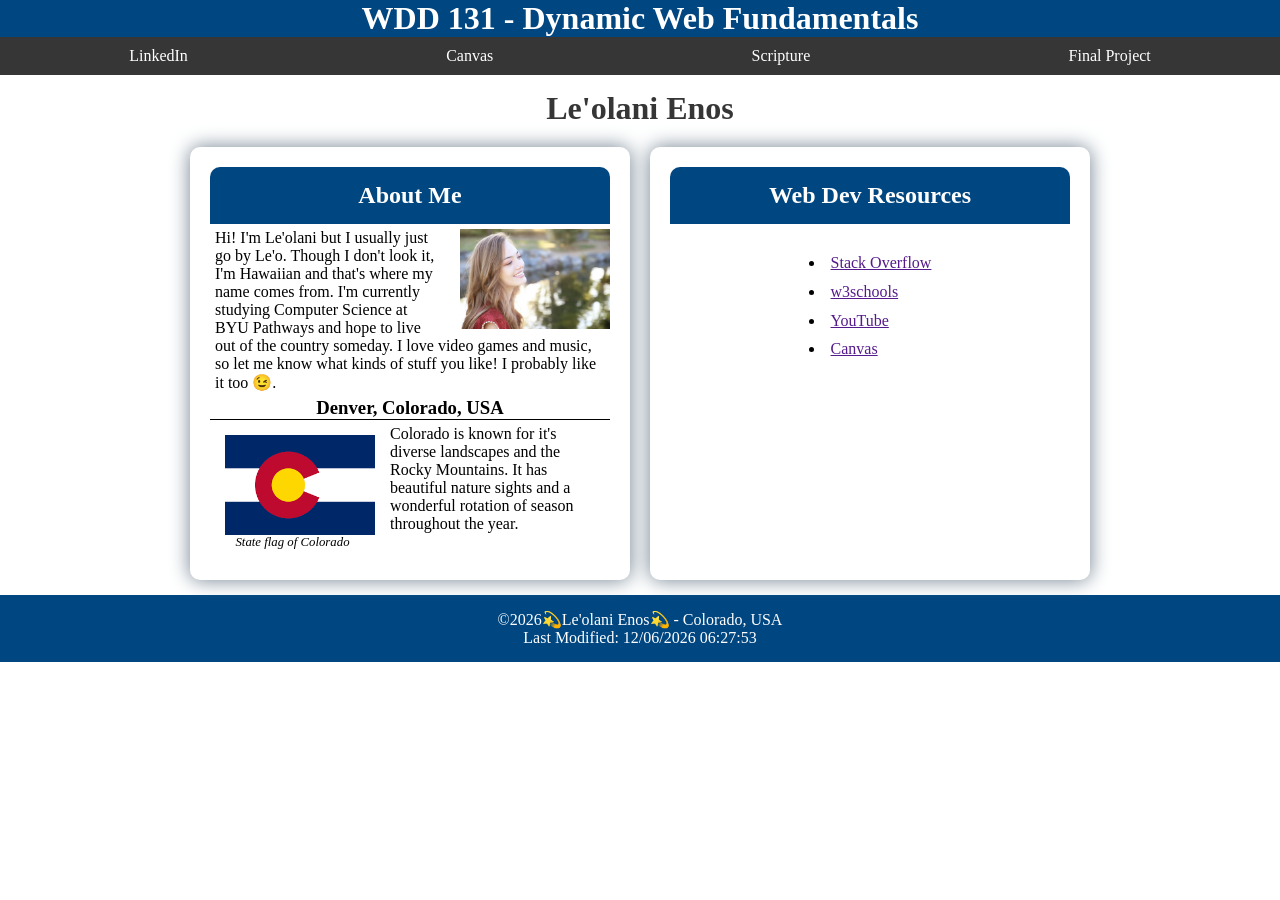
==== index.html @ d3d8518b "css adjustment" ====
<!DOCTYPE html>
<html lang="en">
<head>
    <meta charset="UTF-8">
    <meta name="viewport" content="width=device-width, initial-scale=1.0">
    <meta name="description" content="Home Page for student Le'olani Enos for class WDD 131 - Dynamic Web Fundamentals to demonstrate basic HTML and CSS knowledge">
    <meta name="author" content="Le'olani Enos">
    <title>WDD131 - Dynamic Web Fundamentals - Le'olani Enos</title>
    <link rel="stylesheet" href="styles/base.css">
    <script src="scripts/getdates.js" defer></script>
</head>
<body>
    <header>
        <h1>WDD 131 - Dynamic Web Fundamentals</h1>
        <nav class="navigation">
            <a href="https://www.linkedin.com/in/leolani-enos/">LinkedIn</a>
            <a href="https://byupw.instructure.com/">Canvas</a>
            <a href="https://www.churchofjesuschrist.org/study/scriptures/bofm/alma/37?lang=eng#:~:text=37%20Counsel%20with,the%20last%20day.">Scripture</a>
            <a href="#">Final Project</a>
        </nav>
    </header>

    <main>
        <h1>Le'olani Enos</h1>
        
        <section class="card">
            <h2>About Me</h2>
            <img src="images/profile.webp" alt="Profile picture of author Le'olani">
            <p>Hi! I'm Le'olani but I usually just go by Le'o. Though I don't look it, I'm Hawaiian and that's where my name comes from. I'm currently studying Computer Science at BYU Pathways and hope to live out of the country someday. I love video games and music, so let me know what kinds of stuff you like! I probably like it too 😉.</p>
            <div>
                <h3>Denver, Colorado, USA</h3>

                <figure class="flag">
                    <img src="images/flag.png" alt="Colorado State Flag">
                    <figcaption>State flag of Colorado</figcaption>
                </figure>
                
                <p>Colorado is known for it's diverse landscapes and the Rocky Mountains. It has beautiful nature sights and a wonderful rotation of season throughout the year.</p>
            </div>
        </section>

        <section class="card">
            <h2>Web Dev Resources</h2>
            <ul>
                <li><a href="">Stack Overflow</a></li>
                <li><a href="">w3schools</a></li>
                <li><a href="">YouTube</a></li>
                <li><a href="">Canvas</a></li>
            </ul>
        </section>
    </main>

    <footer>
        <p>©️<span id="currentyear"></span>💫Le'olani Enos💫 - Colorado, USA</p>
        <p id="lastModified"></p>
    </footer>
</body>
</html>
---- styles/base.css ----
* {
    margin: 0;
    padding: 0;
}

header {
    text-align: center;
    background-color: rgb(0, 70, 128);
    color: white;
}

nav {
    display: flex;
    justify-content: space-around;
    background-color: rgb(54, 54, 54);
}

.navigation a {
    color: white;
    padding: 10px;
    text-decoration: none;
}

.navigation a:hover {
    background: lightgray;
    color: black;
}

main {
    max-width: 900px;
    margin: 0 auto;
    padding: 15px;

    display: grid;
    grid-template-columns: 1fr 1fr;
    gap: 20px;
}

main h1 {
    color: rgb(54, 54, 54)
}

main img {
    width: 150px;
    height: auto;
}

h1 {
    grid-column: 1 / -1;
    text-align: center;
    margin-top: 0;
}

h2 {
    text-align: center;
    background-color: rgb(0, 70, 128);
    color: white;
}

h3 {
    text-align: center;
    border-bottom: 1px solid black;
}

.card {
    border-radius: 10px;
    padding: 20px;
    box-shadow: 0 0 20px slategray;
}

.card p {
    padding: 5px;
}

.card img {
    width: 150px;
    height: auto;
    float: right;
    margin-left: 15px;
    padding-top: 5px;
}

.card h2 {
    background-color: rgb(0, 70, 128);
    color: white;
    padding: 15px;
    border-radius: 10px 10px 0 0;
    text-align: center;
}

.flag {
    float: left;
    margin: 10px 15px 10px 0;
    text-align: center;
}

.flag img {
    width: 150px;
    height: auto;
}

.flag figcaption {
    font-size: 0.8rem;
    font-style: italic;
    margin-top: 5px;
}

.card ul {
    padding: 25px 20px;
    width: fit-content;
    margin: 0 auto;
    line-height: 1.8;
    list-style-position: inside;
}

footer {
    background-color: rgb(0, 70, 128);
    color: white;
    text-align: center;
    padding: 15px;
}
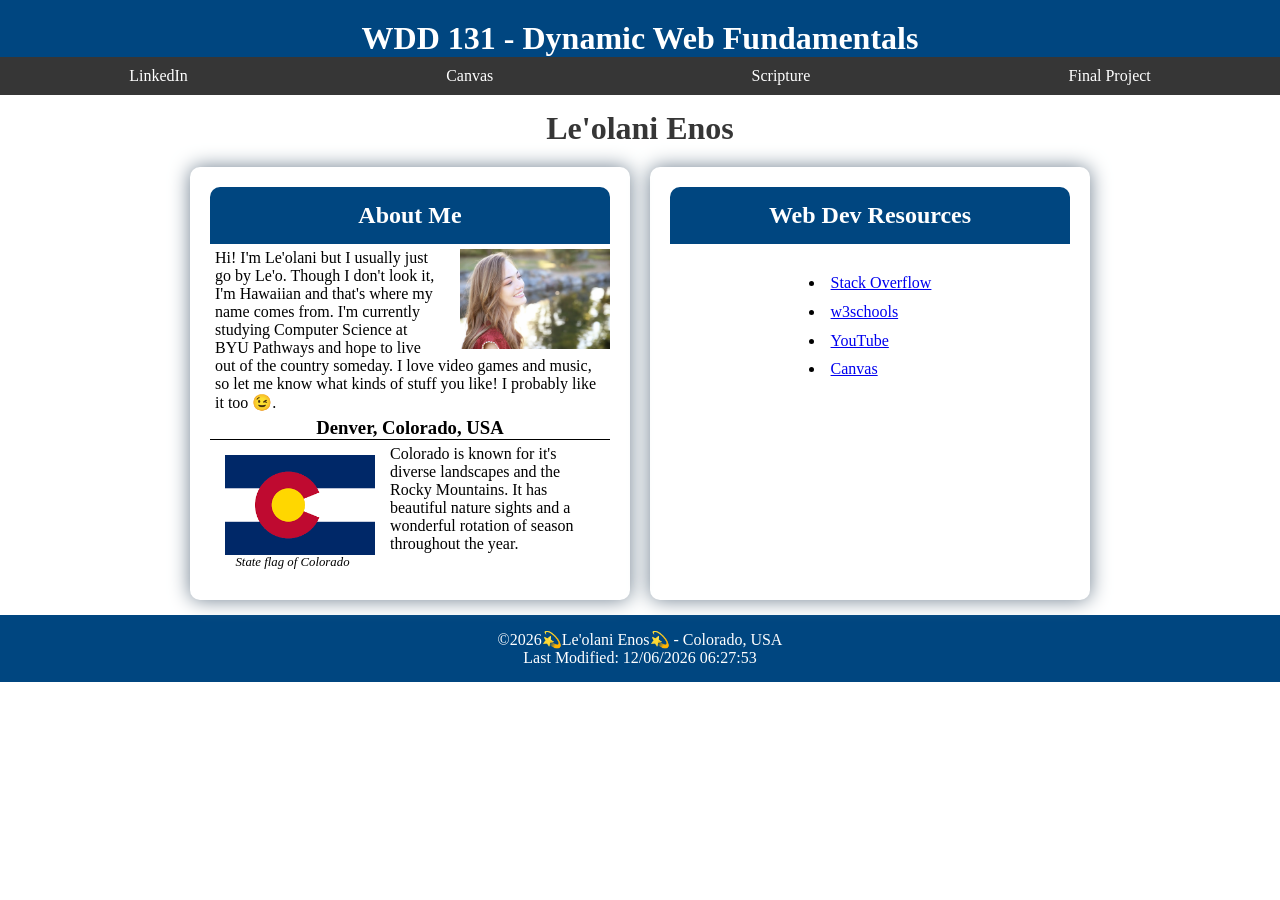
==== commit cdd361ac: "audit fixes" ====
--- a/index.html
+++ b/index.html
@@ -8,10 +8,14 @@
     <title>WDD131 - Dynamic Web Fundamentals - Le'olani Enos</title>
     <link rel="stylesheet" href="styles/base.css">
     <script src="scripts/getdates.js" defer></script>
+
+    <link rel="preconnect" href="https://fonts.googleapis.com">
+    <link rel="preconnect" href="https://fonts.gstatic.com" crossorigin>
+    <link href="https://fonts.googleapis.com/css2?family=Fira+Sans:ital,wght@0,100;0,200;0,300;0,400;0,500;0,600;0,700;0,800;0,900;1,100;1,200;1,300;1,400;1,500;1,600;1,700;1,800;1,900&family=Lato:ital,wght@0,100;0,300;0,400;0,700;0,900;1,100;1,300;1,400;1,700;1,900&family=Poppins:ital,wght@0,100;0,200;0,300;0,400;0,500;0,600;0,700;0,800;0,900;1,100;1,200;1,300;1,400;1,500;1,600;1,700;1,800;1,900&family=Rubik:ital@0;1&display=swap" rel="stylesheet">
 </head>
 <body>
     <header>
-        <h1>WDD 131 - Dynamic Web Fundamentals</h1>
+        <h1><span id="course-title">WDD 131 - Dynamic Web Fundamentals</span></h1>
         <nav class="navigation">
             <a href="https://www.linkedin.com/in/leolani-enos/">LinkedIn</a>
             <a href="https://byupw.instructure.com/">Canvas</a>
@@ -42,10 +46,10 @@
         <section class="card">
             <h2>Web Dev Resources</h2>
             <ul>
-                <li><a href="">Stack Overflow</a></li>
-                <li><a href="">w3schools</a></li>
-                <li><a href="">YouTube</a></li>
-                <li><a href="">Canvas</a></li>
+                <li><a href="https://stackoverflow.com">Stack Overflow</a></li>
+                <li><a href="https://www.w3schools.com/html/">w3schools</a></li>
+                <li><a href="https://www.youtube.com/">YouTube</a></li>
+                <li><a href="https://byupw.instructure.com/courses/51099">Canvas</a></li>
             </ul>
         </section>
     </main>
--- a/styles/base.css
+++ b/styles/base.css
@@ -7,6 +7,11 @@
     text-align: center;
     background-color: rgb(0, 70, 128);
     color: white;
+}
+
+#course-title{
+    display: block;
+    padding-top: 20px;
 }
 
 nav {
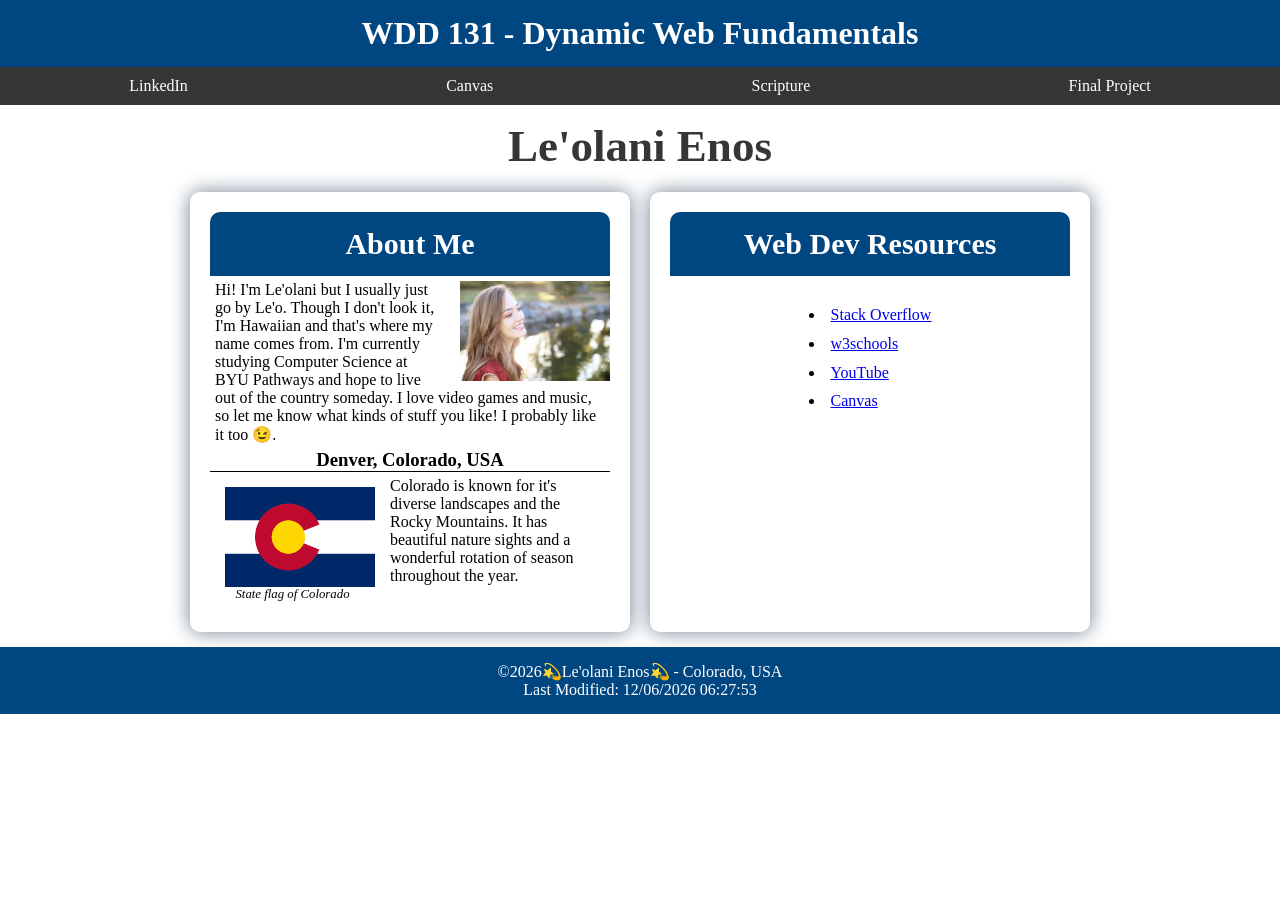
==== commit b4916d20: "more audit fixes, headings" ====
--- a/index.html
+++ b/index.html
@@ -25,7 +25,7 @@
     </header>
 
     <main>
-        <h1>Le'olani Enos</h1>
+        <h2>Le'olani Enos</h2>
         
         <section class="card">
             <h2>About Me</h2>
--- a/styles/base.css
+++ b/styles/base.css
@@ -11,7 +11,7 @@
 
 #course-title{
     display: block;
-    padding-top: 20px;
+    padding: 15px;
 }
 
 nav {
@@ -41,25 +41,24 @@
     gap: 20px;
 }
 
-main h1 {
-    color: rgb(54, 54, 54)
-}
-
 main img {
     width: 150px;
     height: auto;
 }
 
-h1 {
+main h2 {
     grid-column: 1 / -1;
     text-align: center;
     margin-top: 0;
+    font-size: 45px;
+    color: rgb(54, 54, 54);
 }
 
-h2 {
+.card h2 {
     text-align: center;
     background-color: rgb(0, 70, 128);
     color: white;
+    font-size: 30px;
 }
 
 h3 {
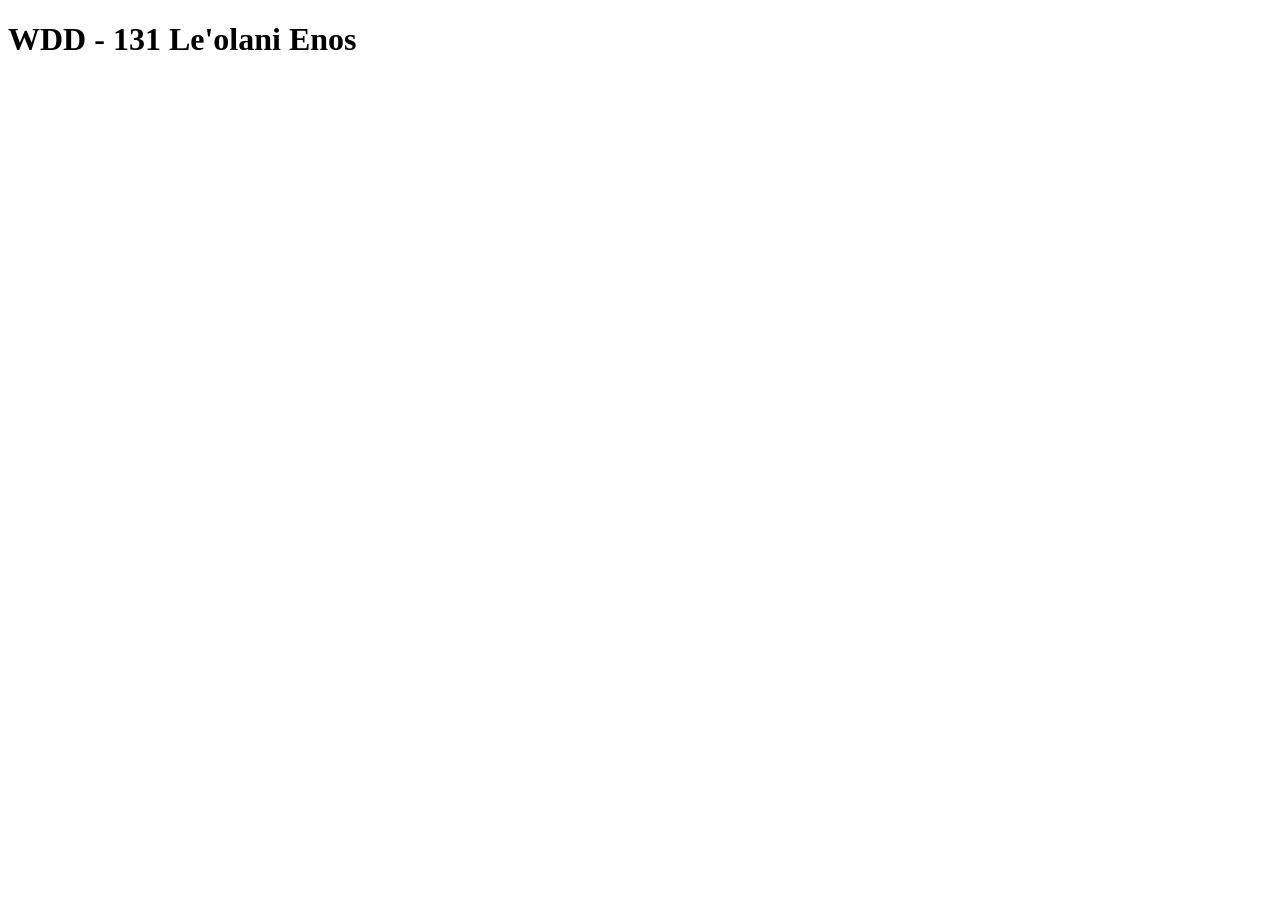
==== commit 583b8810: "Set up index" ====
--- a/index.html
+++ b/index.html
@@ -3,60 +3,9 @@
 <head>
     <meta charset="UTF-8">
     <meta name="viewport" content="width=device-width, initial-scale=1.0">
-    <meta name="description" content="Home Page for student Le'olani Enos for class WDD 131 - Dynamic Web Fundamentals to demonstrate basic HTML and CSS knowledge">
-    <meta name="author" content="Le'olani Enos">
-    <title>WDD131 - Dynamic Web Fundamentals - Le'olani Enos</title>
-    <link rel="stylesheet" href="styles/base.css">
-    <script src="scripts/getdates.js" defer></script>
-
-    <link rel="preconnect" href="https://fonts.googleapis.com">
-    <link rel="preconnect" href="https://fonts.gstatic.com" crossorigin>
-    <link href="https://fonts.googleapis.com/css2?family=Fira+Sans:ital,wght@0,100;0,200;0,300;0,400;0,500;0,600;0,700;0,800;0,900;1,100;1,200;1,300;1,400;1,500;1,600;1,700;1,800;1,900&family=Lato:ital,wght@0,100;0,300;0,400;0,700;0,900;1,100;1,300;1,400;1,700;1,900&family=Poppins:ital,wght@0,100;0,200;0,300;0,400;0,500;0,600;0,700;0,800;0,900;1,100;1,200;1,300;1,400;1,500;1,600;1,700;1,800;1,900&family=Rubik:ital@0;1&display=swap" rel="stylesheet">
+    <title>Document</title>
 </head>
 <body>
-    <header>
-        <h1><span id="course-title">WDD 131 - Dynamic Web Fundamentals</span></h1>
-        <nav class="navigation">
-            <a href="https://www.linkedin.com/in/leolani-enos/">LinkedIn</a>
-            <a href="https://byupw.instructure.com/">Canvas</a>
-            <a href="https://www.churchofjesuschrist.org/study/scriptures/bofm/alma/37?lang=eng#:~:text=37%20Counsel%20with,the%20last%20day.">Scripture</a>
-            <a href="#">Final Project</a>
-        </nav>
-    </header>
-
-    <main>
-        <h2>Le'olani Enos</h2>
-        
-        <section class="card">
-            <h2>About Me</h2>
-            <img src="images/profile.webp" alt="Profile picture of author Le'olani">
-            <p>Hi! I'm Le'olani but I usually just go by Le'o. Though I don't look it, I'm Hawaiian and that's where my name comes from. I'm currently studying Computer Science at BYU Pathways and hope to live out of the country someday. I love video games and music, so let me know what kinds of stuff you like! I probably like it too 😉.</p>
-            <div>
-                <h3>Denver, Colorado, USA</h3>
-
-                <figure class="flag">
-                    <img src="images/flag.png" alt="Colorado State Flag">
-                    <figcaption>State flag of Colorado</figcaption>
-                </figure>
-                
-                <p>Colorado is known for it's diverse landscapes and the Rocky Mountains. It has beautiful nature sights and a wonderful rotation of season throughout the year.</p>
-            </div>
-        </section>
-
-        <section class="card">
-            <h2>Web Dev Resources</h2>
-            <ul>
-                <li><a href="https://stackoverflow.com">Stack Overflow</a></li>
-                <li><a href="https://www.w3schools.com/html/">w3schools</a></li>
-                <li><a href="https://www.youtube.com/">YouTube</a></li>
-                <li><a href="https://byupw.instructure.com/courses/51099">Canvas</a></li>
-            </ul>
-        </section>
-    </main>
-
-    <footer>
-        <p>©️<span id="currentyear"></span>💫Le'olani Enos💫 - Colorado, USA</p>
-        <p id="lastModified"></p>
-    </footer>
+    <h1>WDD - 131 Le'olani Enos</h1>
 </body>
 </html>
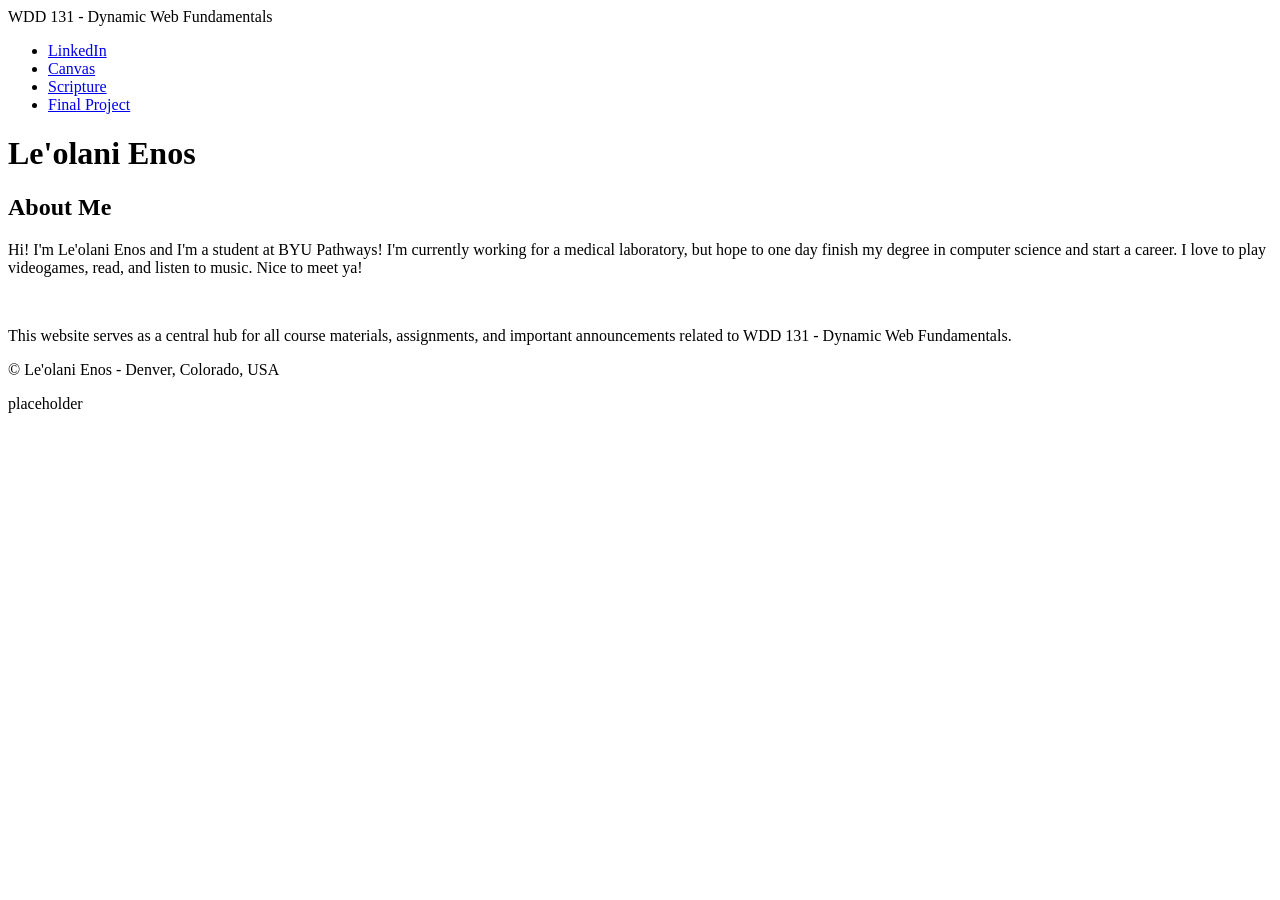
==== commit 7cfda75c: "index catch up" ====
--- a/index.html
+++ b/index.html
@@ -3,9 +3,40 @@
 <head>
     <meta charset="UTF-8">
     <meta name="viewport" content="width=device-width, initial-scale=1.0">
-    <title>Document</title>
+    <meta name="description" content="Index home page for class WDD 131 - Dynamic Web Fundamentals : Le'olani Enos">
+    <meta name="author" content="Le'olani Enos">
+    <title>WDD 131 - Dynamic Web Fundamentals - Le'olani Enos</title>
 </head>
 <body>
-    <h1>WDD - 131 Le'olani Enos</h1>
+    <header>
+        <span id="course-title">WDD 131 - Dynamic Web Fundamentals</span>
+
+        <nav>
+            <ul>
+                <li><a href="https://www.linkedin.com/in/leolani-enos" target="_blank">LinkedIn</a></li>
+                <li><a href="https://canvas.instructure.com/" target="_blank">Canvas</a></li>
+                <li><a href="https://www.churchofjesuschrist.org/study/scriptures/bofm/alma/37?lang=eng&id=p37#p37">Scripture</a></li>
+                <li><a href="#">Final Project</a></li>
+            </ul>
+        </nav>
+    </header>
+
+    <main>
+        <h1>Le'olani Enos</h1>
+
+        <section class="card">
+            <h2>About Me</h2>
+            <p>Hi! I'm Le'olani Enos and I'm a student at BYU Pathways! I'm currently working for a medical laboratory, but hope to one day finish my degree in computer science and start a career. I love to play videogames, read, and listen to music. Nice to meet ya!</p>
+            <img>
+        </section>
+        <section class="card">
+            <p>This website serves as a central hub for all course materials, assignments, and important announcements related to WDD 131 - Dynamic Web Fundamentals.</p>
+        </section>
+    </main>
+
+    <footer>
+        <p>©️ <span id="currentyear"></span> Le'olani Enos - Denver, Colorado, USA</p>
+        <p id="lastModified">placeholder</p>
+    </footer>
 </body>
 </html>
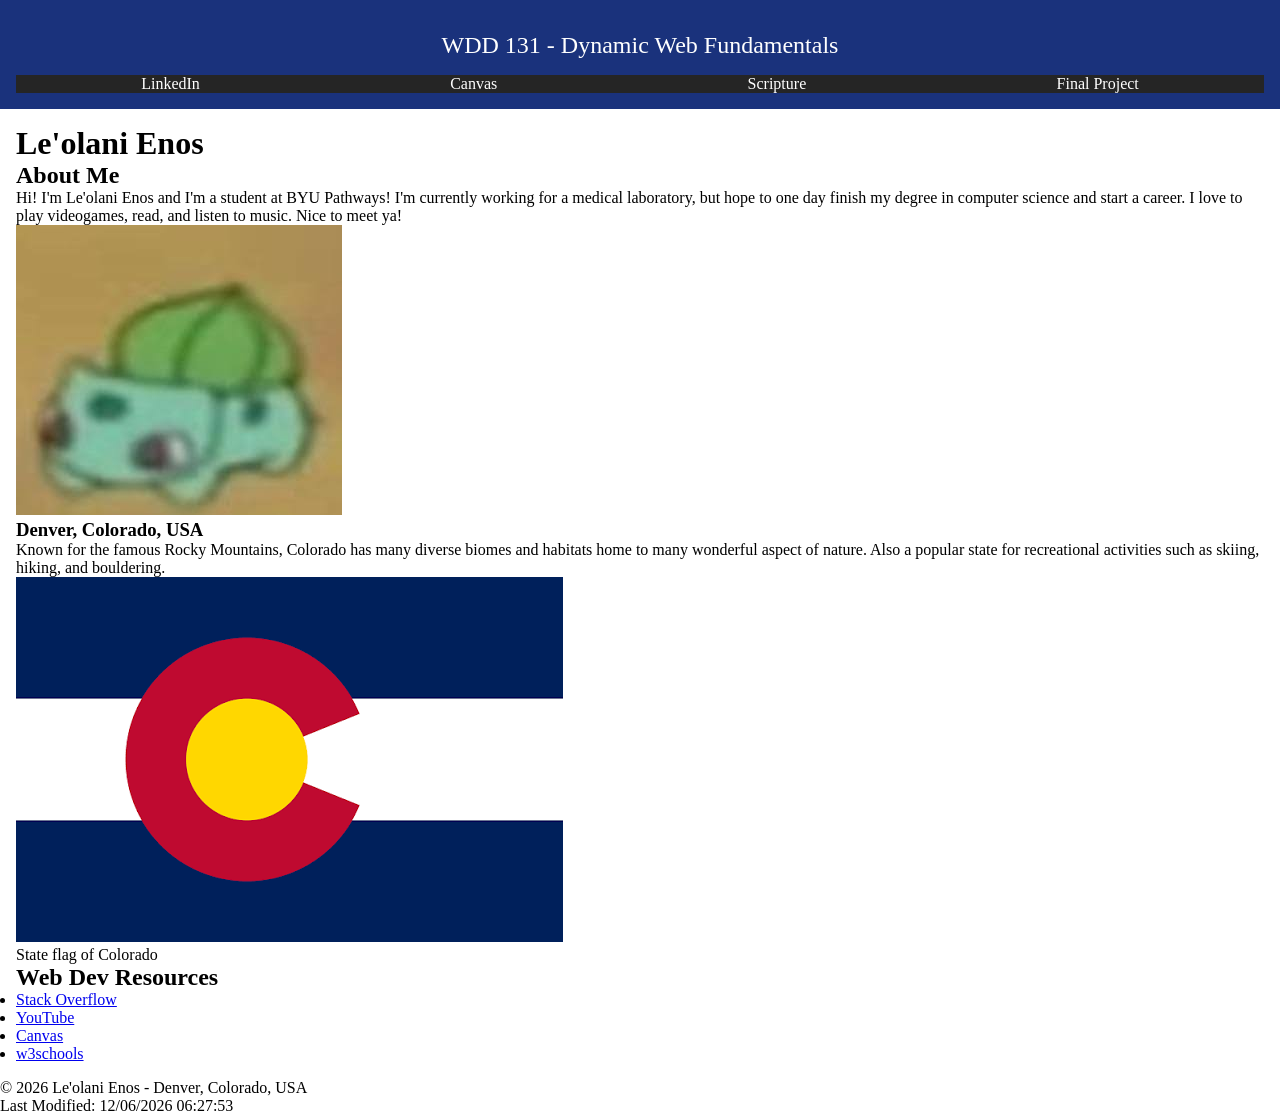
==== commit 5d56c1f6: "index catch up pt 2" ====
--- a/index.html
+++ b/index.html
@@ -6,6 +6,8 @@
     <meta name="description" content="Index home page for class WDD 131 - Dynamic Web Fundamentals : Le'olani Enos">
     <meta name="author" content="Le'olani Enos">
     <title>WDD 131 - Dynamic Web Fundamentals - Le'olani Enos</title>
+    <link rel="stylesheet" href="styles/base.css">
+    <script src="scripts/getdates.js" defer></script>
 </head>
 <body>
     <header>
@@ -27,10 +29,22 @@
         <section class="card">
             <h2>About Me</h2>
             <p>Hi! I'm Le'olani Enos and I'm a student at BYU Pathways! I'm currently working for a medical laboratory, but hope to one day finish my degree in computer science and start a career. I love to play videogames, read, and listen to music. Nice to meet ya!</p>
-            <img>
+            <img src="images/low_res_bulbasaur_alt.jpg" alt="Le'olani Enos">
+            <h3>Denver, Colorado, USA</h3>
+            <p>Known for the famous Rocky Mountains, Colorado has many diverse biomes and habitats home to many wonderful aspect of nature. Also a popular state for recreational activities such as skiing, hiking, and bouldering.</p>
+            <figure>
+                <img src="images/co_state_flag.png" alt="State flag of Colorado">
+                <figcaption>State flag of Colorado</figcaption>
+            </figure>
         </section>
         <section class="card">
-            <p>This website serves as a central hub for all course materials, assignments, and important announcements related to WDD 131 - Dynamic Web Fundamentals.</p>
+            <h2>Web Dev Resources</h2>
+            <ul>
+                <li><a href="#">Stack Overflow</a></li>
+                <li><a href="#">YouTube</a></li>
+                <li><a href="#">Canvas</a></li>
+                <li><a href="#">w3schools</a></li>
+            </ul>
         </section>
     </main>
 
--- a/styles/base.css
+++ b/styles/base.css
@@ -0,0 +1,44 @@
+* {
+    margin: 0;
+    padding: 0;
+}
+
+header {
+    background-color: #1a327c;
+    color: white;
+    padding: 1rem;
+    text-align: center;
+}
+
+#course-title {
+    display: block;
+    text-align: center;
+    padding: 1rem;
+    font-size: 1.5rem;
+}
+
+nav {
+    background-color: #252525;
+}
+
+nav ul {
+    list-style-type: none;
+    display: flex;
+    justify-content: space-around;
+    align-items: center;
+}
+
+nav a {
+    text-decoration: none;
+    color: white;
+    display: block;
+    transition: color 0.3s ease;
+}
+
+nav a:hover {
+    color: #1a327c;
+}
+
+main {
+    padding: 1rem;
+}
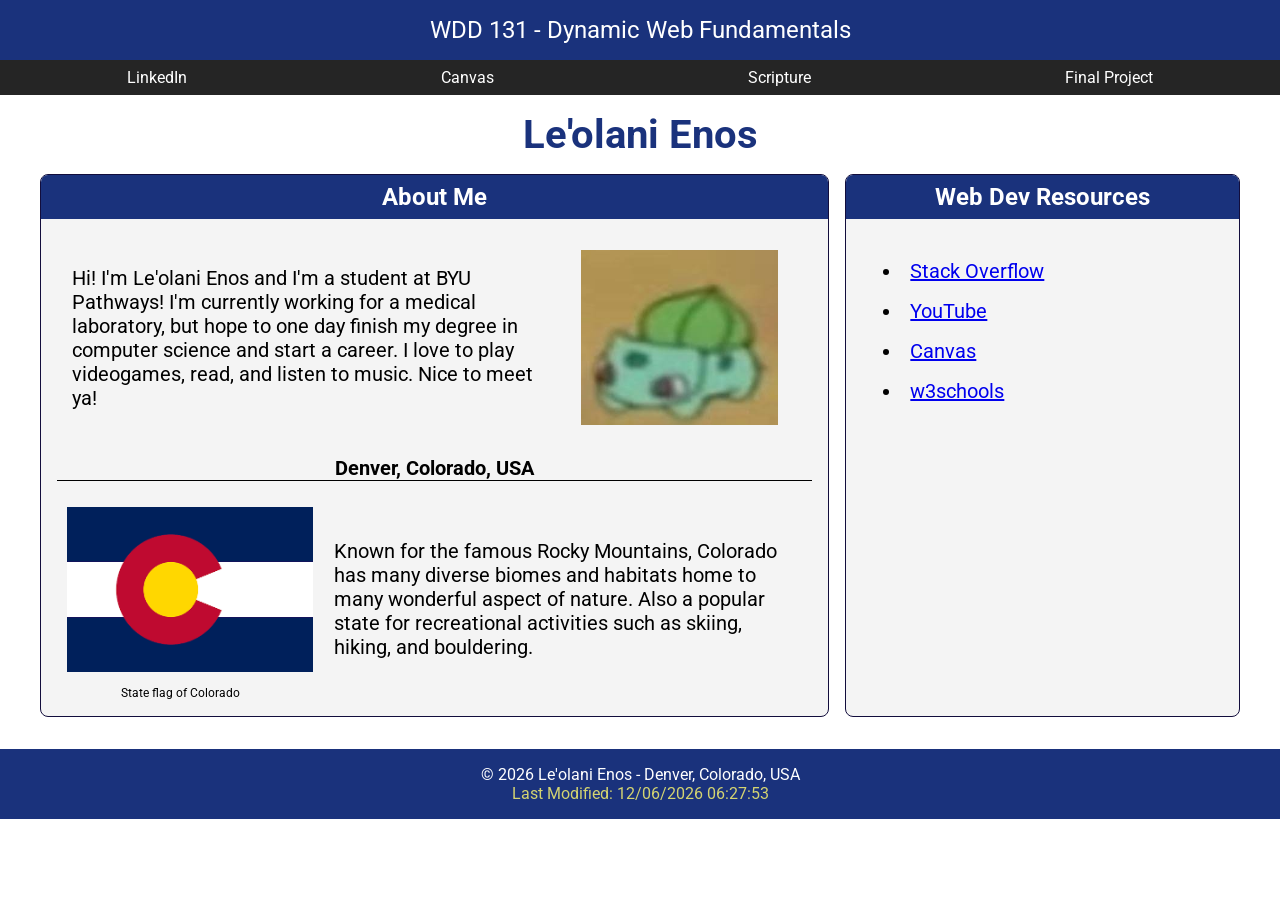
==== commit a7041467: "index finished" ====
--- a/index.html
+++ b/index.html
@@ -8,6 +8,9 @@
     <title>WDD 131 - Dynamic Web Fundamentals - Le'olani Enos</title>
     <link rel="stylesheet" href="styles/base.css">
     <script src="scripts/getdates.js" defer></script>
+    <link rel="preconnect" href="https://fonts.googleapis.com">
+<link rel="preconnect" href="https://fonts.gstatic.com" crossorigin>
+<link href="https://fonts.googleapis.com/css2?family=Roboto:ital,wght@0,100..900;1,100..900&display=swap" rel="stylesheet">
 </head>
 <body>
     <header>
@@ -26,26 +29,37 @@
     <main>
         <h1>Le'olani Enos</h1>
 
-        <section class="card">
-            <h2>About Me</h2>
-            <p>Hi! I'm Le'olani Enos and I'm a student at BYU Pathways! I'm currently working for a medical laboratory, but hope to one day finish my degree in computer science and start a career. I love to play videogames, read, and listen to music. Nice to meet ya!</p>
-            <img src="images/low_res_bulbasaur_alt.jpg" alt="Le'olani Enos">
-            <h3>Denver, Colorado, USA</h3>
-            <p>Known for the famous Rocky Mountains, Colorado has many diverse biomes and habitats home to many wonderful aspect of nature. Also a popular state for recreational activities such as skiing, hiking, and bouldering.</p>
-            <figure>
-                <img src="images/co_state_flag.png" alt="State flag of Colorado">
-                <figcaption>State flag of Colorado</figcaption>
-            </figure>
-        </section>
-        <section class="card">
-            <h2>Web Dev Resources</h2>
-            <ul>
-                <li><a href="#">Stack Overflow</a></li>
-                <li><a href="#">YouTube</a></li>
-                <li><a href="#">Canvas</a></li>
-                <li><a href="#">w3schools</a></li>
-            </ul>
-        </section>
+        <div class="card-container">
+            <section class="card">
+                <h2>About Me</h2>
+
+                <div class="about-me">
+                    <p>Hi! I'm Le'olani Enos and I'm a student at BYU Pathways! I'm currently working for a medical laboratory, but hope to one day finish my degree in computer science and start a career. I love to play videogames, read, and listen to music. Nice to meet ya!</p>
+                    <img src="images/low_res_bulbasaur_alt.jpg" alt="Le'olani Enos">
+                </div>
+
+                <h3>Denver, Colorado, USA</h3>
+
+                <div class="state">
+                    <figure>
+                        <img src="images/co_state_flag.png" alt="State flag of Colorado">
+                        <figcaption>State flag of Colorado</figcaption>
+                    </figure>
+                    <p>Known for the famous Rocky Mountains, Colorado has many diverse biomes and habitats home to many wonderful aspect of nature. Also a popular state for recreational activities such as skiing, hiking, and bouldering.</p>
+                </div>
+            </section>
+
+            <section class="card">
+                <h2>Web Dev Resources</h2>
+
+                <ul class="resources">
+                    <li><a href="https://stackoverflow.com/questions">Stack Overflow</a></li>
+                    <li><a href="https://www.youtube.com/">YouTube</a></li>
+                    <li><a href="https://byupw.instructure.com/">Canvas</a></li>
+                    <li><a href="https://www.w3schools.com/html/">w3schools</a></li>
+                </ul>
+            </section>
+        </div>
     </main>
 
     <footer>
--- a/styles/base.css
+++ b/styles/base.css
@@ -1,12 +1,12 @@
 * {
     margin: 0;
     padding: 0;
+    font-family: 'Roboto', sans-serif;
 }
 
 header {
     background-color: #1a327c;
     color: white;
-    padding: 1rem;
     text-align: center;
 }
 
@@ -19,6 +19,7 @@
 
 nav {
     background-color: #252525;
+    width: 100%;
 }
 
 nav ul {
@@ -32,13 +33,120 @@
     text-decoration: none;
     color: white;
     display: block;
-    transition: color 0.3s ease;
+    transition: color 0.3s ease, background-color 0.3s ease;
+    padding: 0.5rem;
 }
 
 nav a:hover {
-    color: #1a327c;
+    color: #8ea3e3;
+    background-color: #180b3d;
 }
 
 main {
     padding: 1rem;
+    max-width: 1200px;
+    margin: 0 auto;
 }
+
+h1 {
+    text-align: center;
+    font-size: 2.5rem;
+    color:#1a327c;
+}
+
+.card-container {
+    display: grid;
+    grid-template-columns: 2fr 1fr;
+    gap: 1rem;
+}
+
+.card { 
+    background-color: #f4f4f4;
+    border: 1px solid #120d3c;
+    border-radius: 8px;
+    overflow: hidden;
+    margin: 1rem 0;
+}
+
+.card h2 {
+    background-color: #1a327c;
+    color: white;
+    padding: 0.5rem;
+    text-align: center;
+    font-size: 1.5rem;
+}
+
+.about-me {
+    display: grid;
+    grid-template-columns: 1fr 0.5fr;
+    gap: 1rem;
+    align-items: center;
+    padding: 1rem;
+}
+
+.about-me img {
+    width: 80%;
+    padding: 15px;
+}
+
+.about-me p {
+    font-size: 1.25rem;
+    padding: 15px;
+}
+
+.card h3 {
+    text-align: center;
+    font-size: 1.25rem;
+    border-bottom: 1px solid black;
+    margin: 0 1rem 1rem;
+}
+
+.state {
+    display: grid;
+    grid-template-columns: 0.5fr 1fr;
+    gap: 1rem;
+    align-items: center;
+    padding: 0 1rem 1rem;
+}
+
+.state figure {
+    text-align: center;
+}
+
+.state img {
+    width: 100%;
+    height: auto;
+    padding: 10px;
+}
+
+.state figcaption {
+    text-align: center;
+    font-size: 0.75rem;
+}
+
+.state p {
+    font-size: 1.25rem;
+    padding: 15px;
+}
+
+.resources {
+    margin: 2rem;
+    padding-left: 1.5rem;
+    font-size: 1.25rem;
+}
+
+.resources li {
+    padding: 0.5rem;
+}
+
+footer {
+    background-color: #1a327c;
+    color: white;
+    text-align: center;
+    padding: 1rem;
+    font-size: 1rem;
+}
+
+#lastModified {
+    color:rgb(212, 212, 113);
+}
